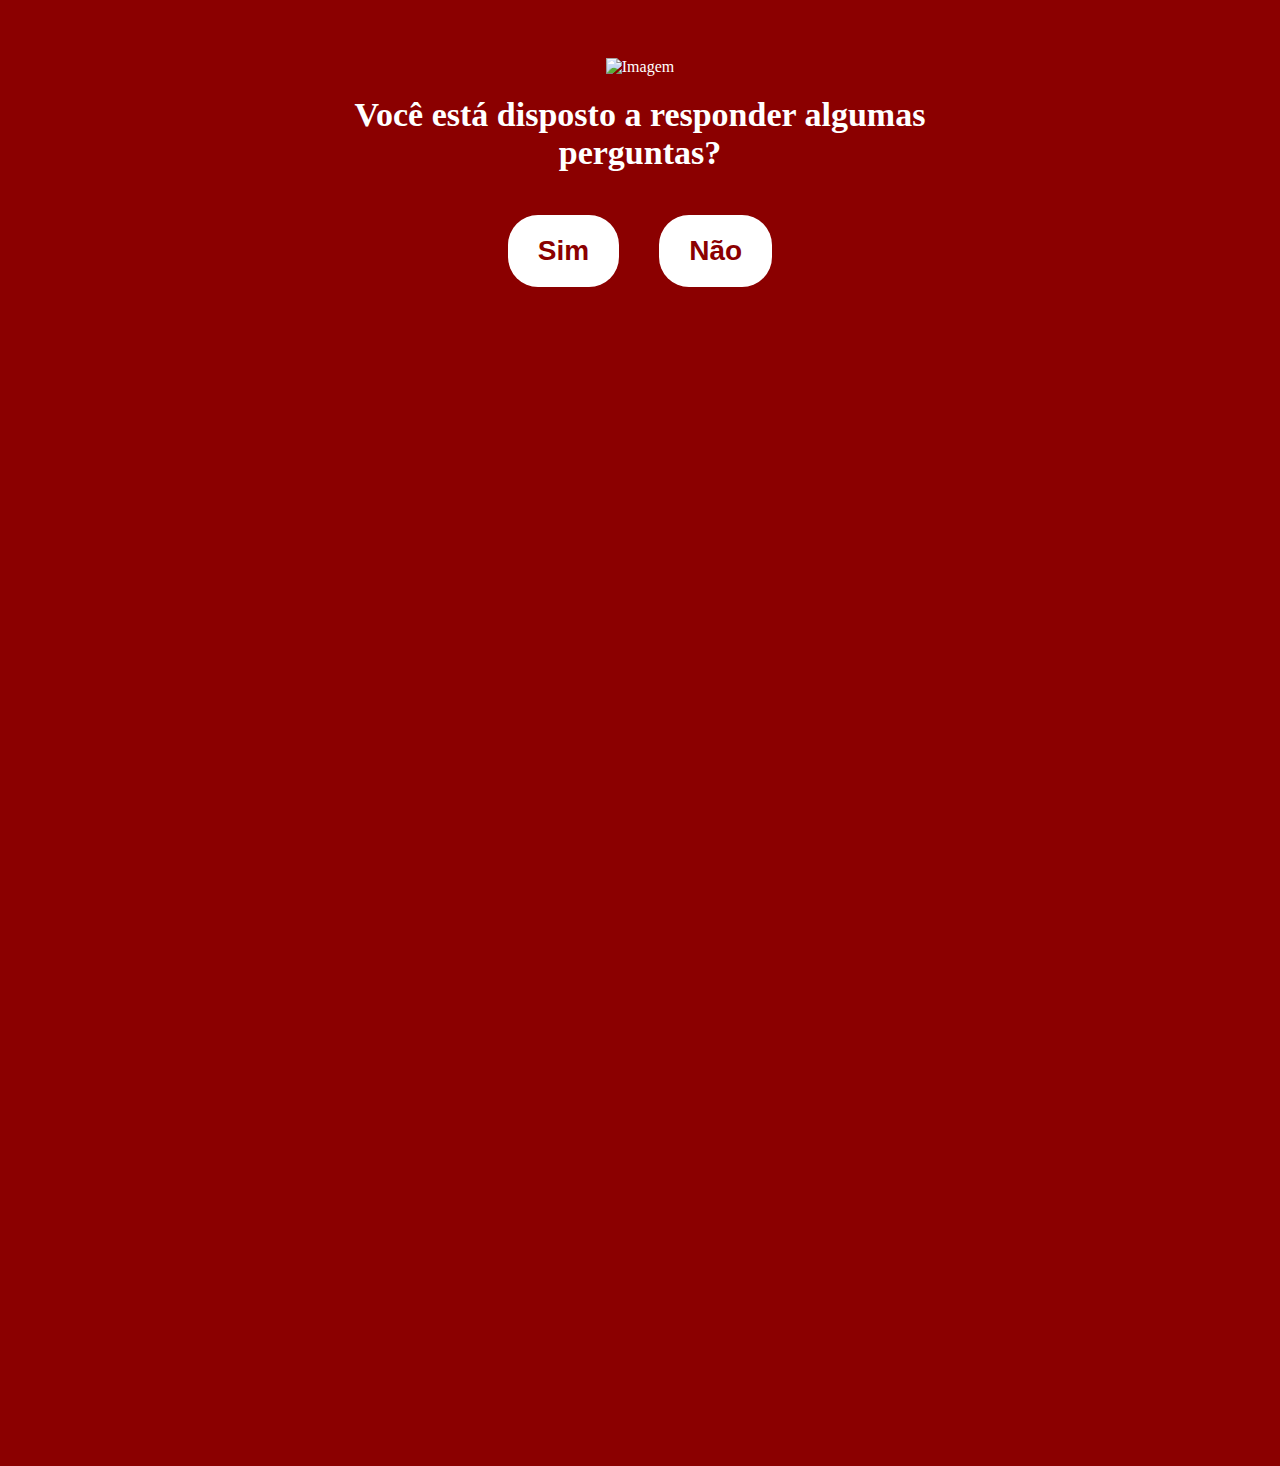
==== index.html @ b462d9c8 "Update index.html" ====
<!DOCTYPE html>
<html lang="en">
<head>
  <meta charset="UTF-8">
  <meta name="viewport" content="width=device-width, initial-scale=1.0">
  <title>For Jonathas</title>
  <link rel="stylesheet" href="style.css">
</head>
<body>
  <div class="container" id="question1">
    <img src="emoji.png" alt="Imagem" />
    <h1>Você está disposto a responder algumas perguntas?</h1>
    <div class="buttons">
      <button id="sim">Sim</button>
      <button id="nao">Não</button>
    </div>
  </div>

  <div class="container hidden" id="question2">
    <img src="emoji.png" alt="Imagem" />
    <h1>Tem certeza?</h1>
    <div class="buttons">
      <button id="sim2">Sim</button>
      <button id="nao2">Não</button>
    </div>
  </div>

  <div class="container hidden" id="question3">
    <img src="emoji.png" alt="Imagem" />
    <h1>Casa comigo? 💍</h1>
    <div class="buttons">
      <button id="sim3">Sim</button>
      <button id="nao3">Não</button>
    </div>
  </div>

  <div class="container hidden" id="final">
    <h1>IIIIIIH, eu não sou gay, tu que deixa hein 🤨</h1>
    <p><i>Feliz 2 meses meu amor ❤</i></p>
    <p><i>Musiquinha</i></p>
    <img src="health.png" alt="Imagem" />
<br>
    <a href="https://youtube.com/playlist?list=PLhBAtFW5AozC430KQ0FHrOuDNPSjnmAdA&si=BTmCKhPWLtfN0zyA" target="_blank">Musiquinha pra tu 💌</a>
  </div>

  <script src="script.js" type="module"></script>
</body>
      </html>
---- style.css ----
body {
  background-color: #8B0000;
  text-align: center;
  padding-top: 50px;
  font-family: 'Times New Roman', Times, serif;
  color: white;
}

.container {
  max-width: 600px;
  margin: 0 auto;
  transition: visibility 0.5s ease;
}

.hidden {
  visibility: hidden;
  pointer-events: none;
}

h1 {
  font-size: 34px;
  font-family: 'Times New Roman', Times, serif;
}

.buttons {
  display: flex;
  justify-content: center;
}

button {
  background-color: #FFFFFF;
  color: #8B0000;
  font-size: 28px;
  font-weight: bold;
  padding: 20px 30px;
  border: none;
  border-radius: 30px;
  cursor: pointer;
  margin: 20px;
}

button:hover {
  background-color: #FFD700;
  color: #8B0000;
}

a {
  color: #FE706A; 
  font-family: 'Times New Roman', Times, serif;
  font-size: 24px;
  text-decoration: none;
}

a:hover {
  text-decoration: underline;
}

p i {
  font-size: 18px;
}

.container > h1 {
  margin-top: 20px;
}
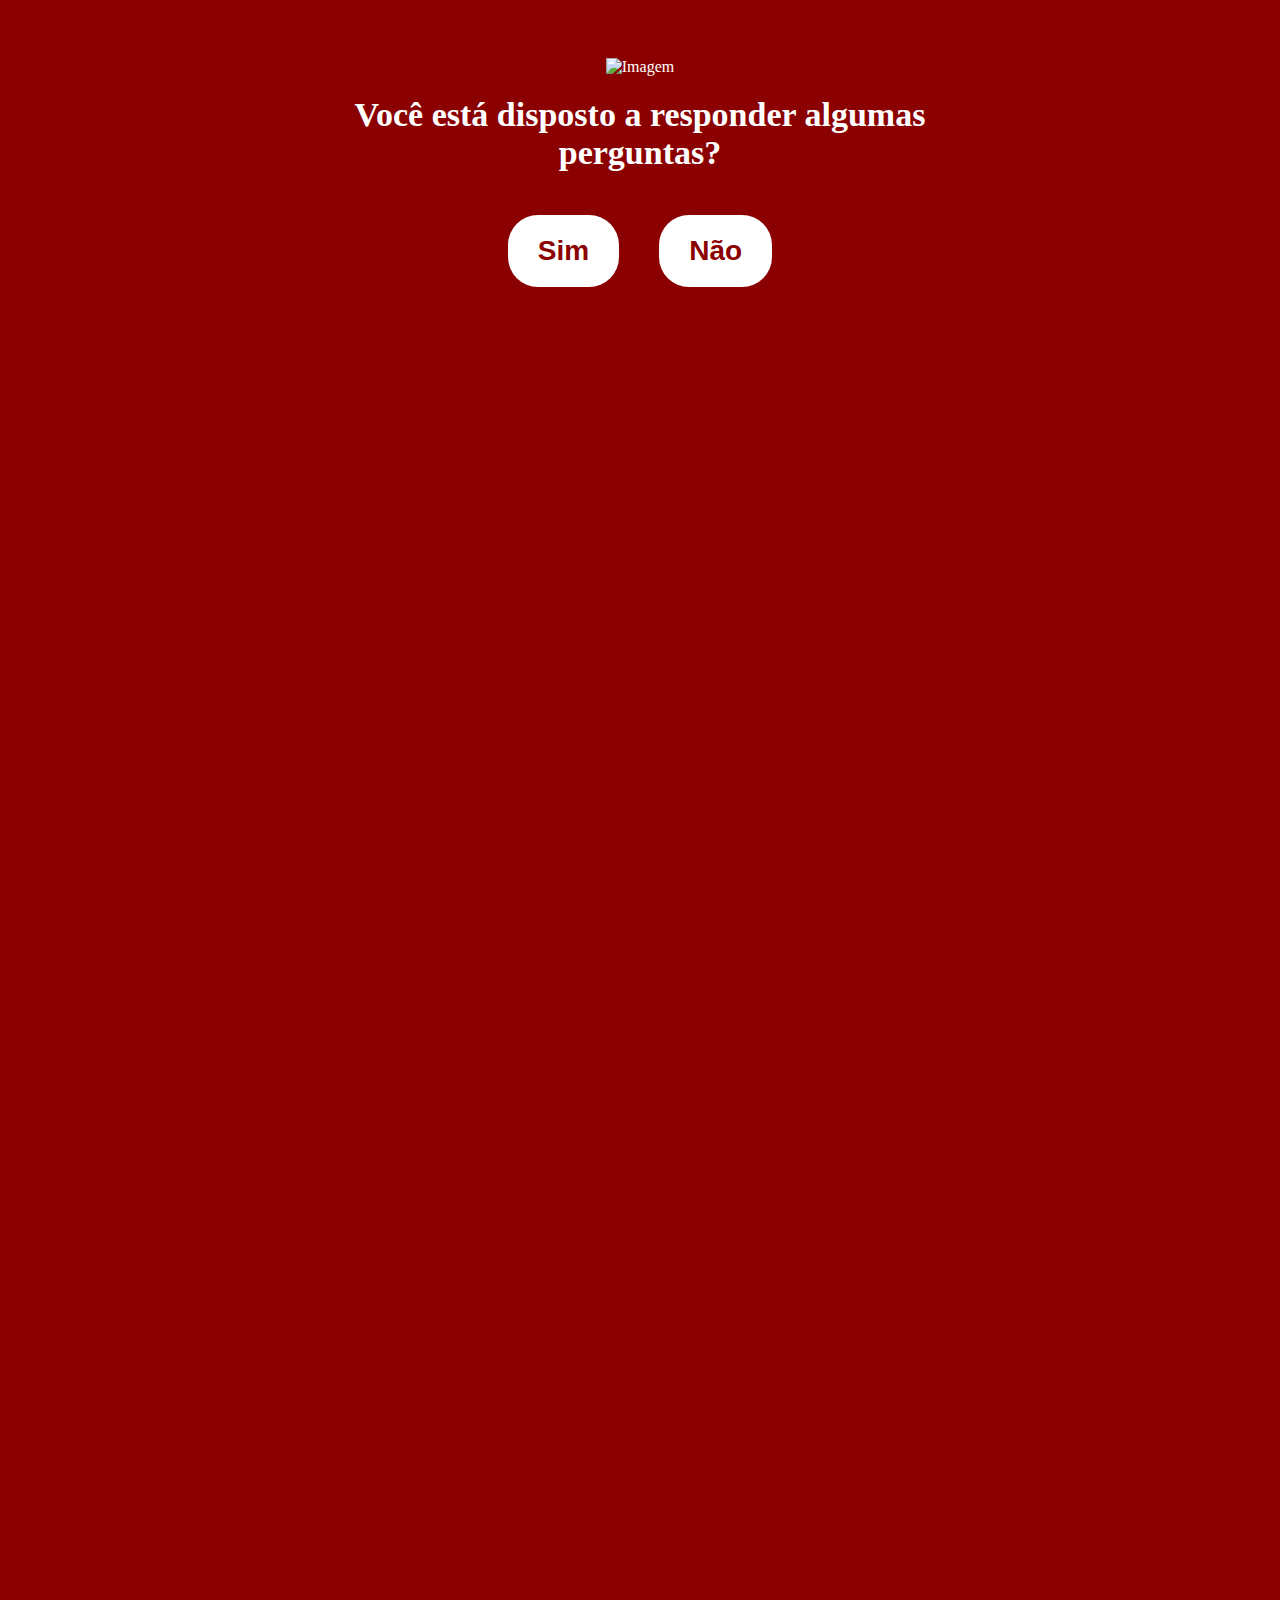
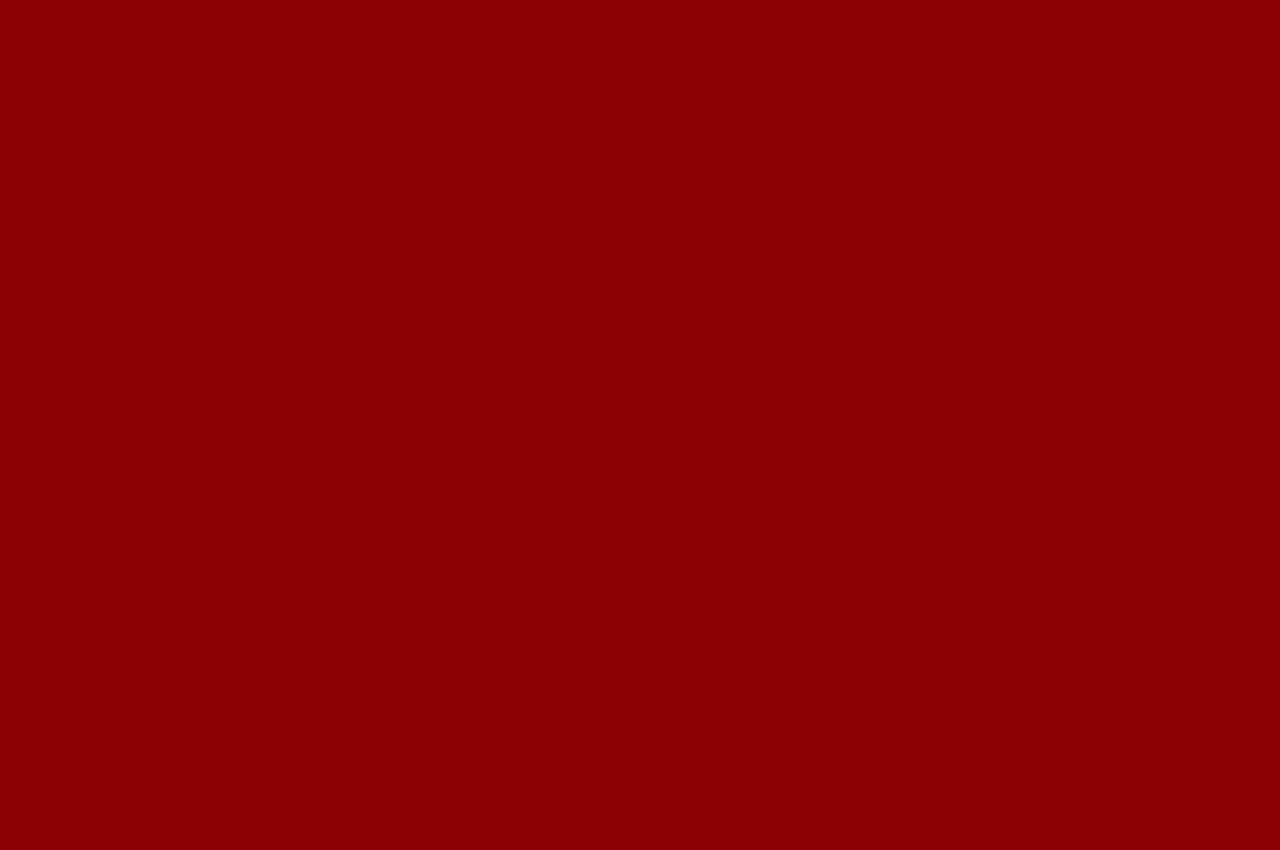
==== commit 25b568bf: "Update index.html" ====
--- a/index.html
+++ b/index.html
@@ -3,7 +3,7 @@
 <head>
   <meta charset="UTF-8">
   <meta name="viewport" content="width=device-width, initial-scale=1.0">
-  <title>For Jonathas</title>
+  <title>For Irua</title>
   <link rel="stylesheet" href="style.css">
 </head>
 <body>
@@ -35,6 +35,7 @@
   </div>
 
   <div class="container hidden" id="final">
+    <img src="letter.png" alt="Imagem" />
     <h1>IIIIIIH, eu não sou gay, tu que deixa hein 🤨</h1>
     <p><i>Feliz 2 meses meu amor ❤</i></p>
     <p><i>Musiquinha</i></p>
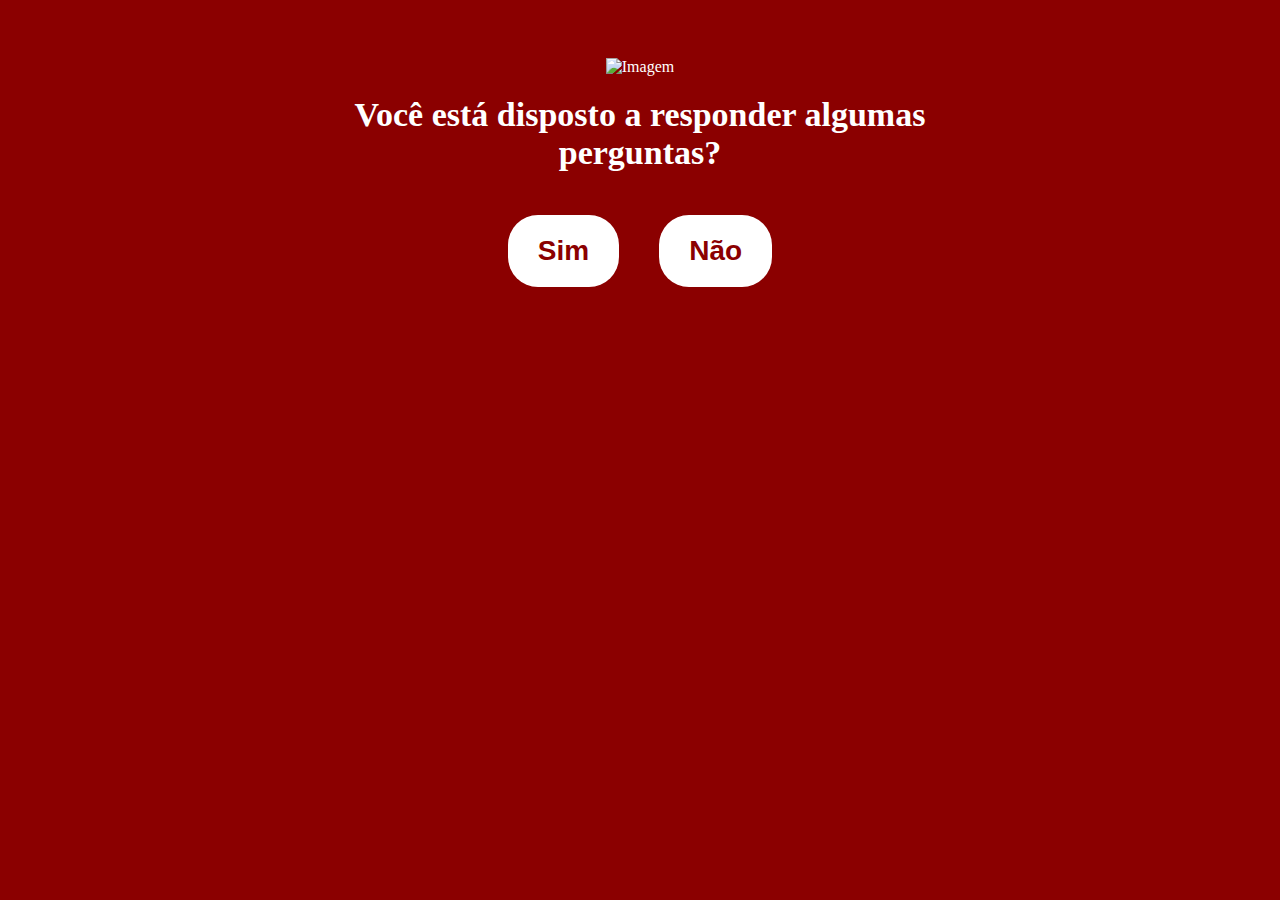
==== commit 8fb9332f: "Update index.html" ====
--- a/index.html
+++ b/index.html
@@ -41,7 +41,7 @@
     <p><i>Musiquinha</i></p>
     <img src="health.png" alt="Imagem" />
 <br>
-    <a href="https://youtube.com/playlist?list=PLhBAtFW5AozC430KQ0FHrOuDNPSjnmAdA&si=BTmCKhPWLtfN0zyA" target="_blank">Musiquinha pra tu 💌</a>
+    <a href="https://youtu.be/myrwQ-_wLcs?si=nVbFfOBGbZUz-HU3" target="_blank">Musiquinha pra tu 💌</a>
   </div>
 
   <script src="script.js" type="module"></script>
--- a/style.css
+++ b/style.css
@@ -9,12 +9,6 @@
 .container {
   max-width: 600px;
   margin: 0 auto;
-  transition: visibility 0.5s ease;
-}
-
-.hidden {
-  visibility: hidden;
-  pointer-events: none;
 }
 
 h1 {
@@ -44,15 +38,19 @@
   color: #8B0000;
 }
 
+.hidden {
+  display: none;
+}
+
 a {
   color: #FE706A; 
   font-family: 'Times New Roman', Times, serif;
   font-size: 24px;
-  text-decoration: none;
+  text-decoration: underline;
 }
 
 a:hover {
-  text-decoration: underline;
+  color: #FF6347;
 }
 
 p i {
@@ -63,4 +61,8 @@
   margin-top: 20px;
 }
 
+#final img {
+  width: 100px; /* Defina o tamanho desejado */
+  height: 100px; /* Mantém a proporção da imagem */
+}
 
